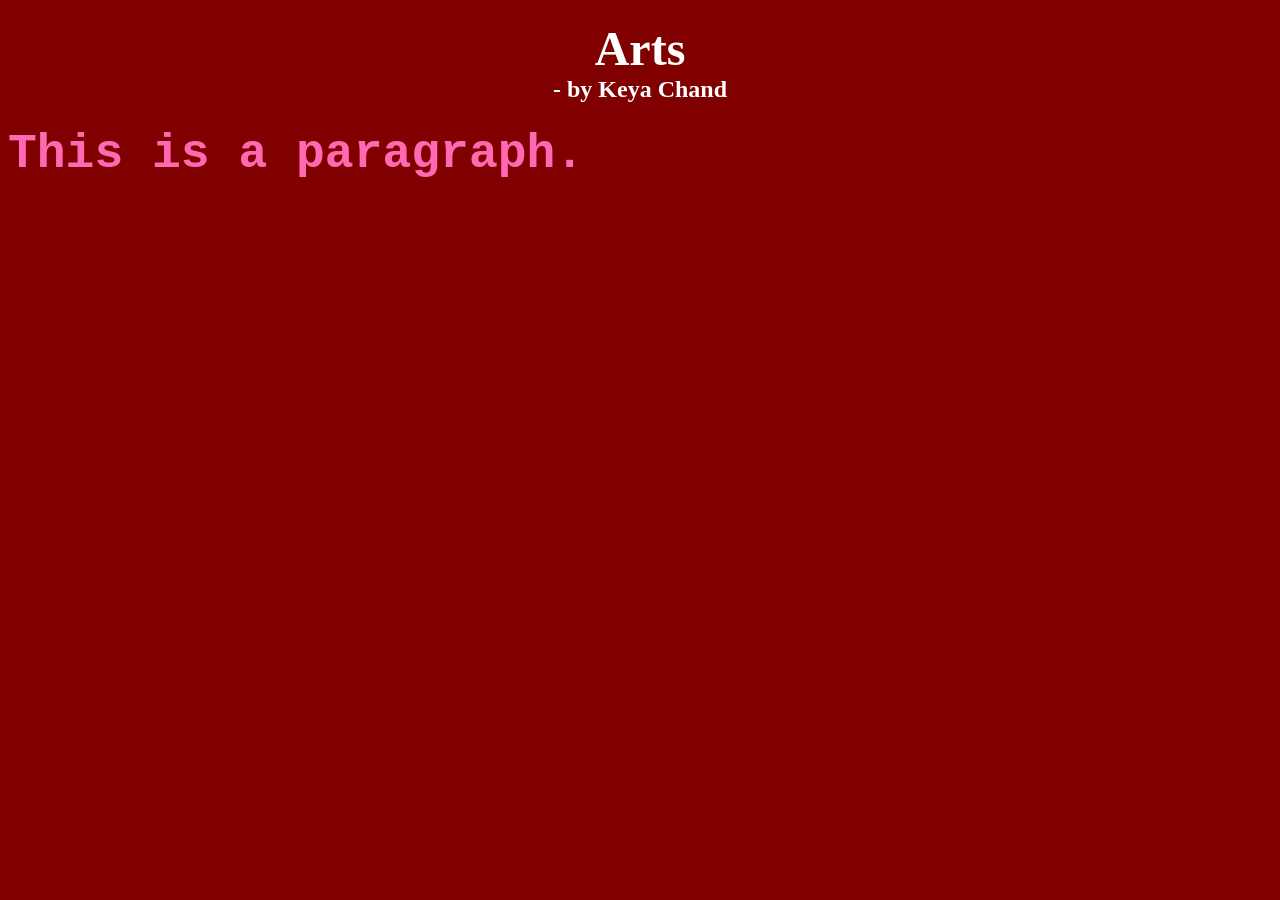
==== index.html @ 53170e45 "Add files via upload" ====
<!DOCTYPE html>
<html>
<head>
<title>Unit 04 project</title>
<link rel="stylesheet" href="kcstyle.css">
</head>
<body>

<h1>
  <font size = 10 face = 'Bitcount Grid Double Ink' color = white>
<b><center>Arts</b>
    <font size = 5 face = 'Papyrus' color = white>
  <center>- by Keya Chand 
</h1>


<p>
<font size = 10 face = 'courier new' color = 'hotpink'>
<b>This is a paragraph.</b>
</p>


</body>
</html>
---- kcstyle.css ----
body {
  background-color: maroon;
}
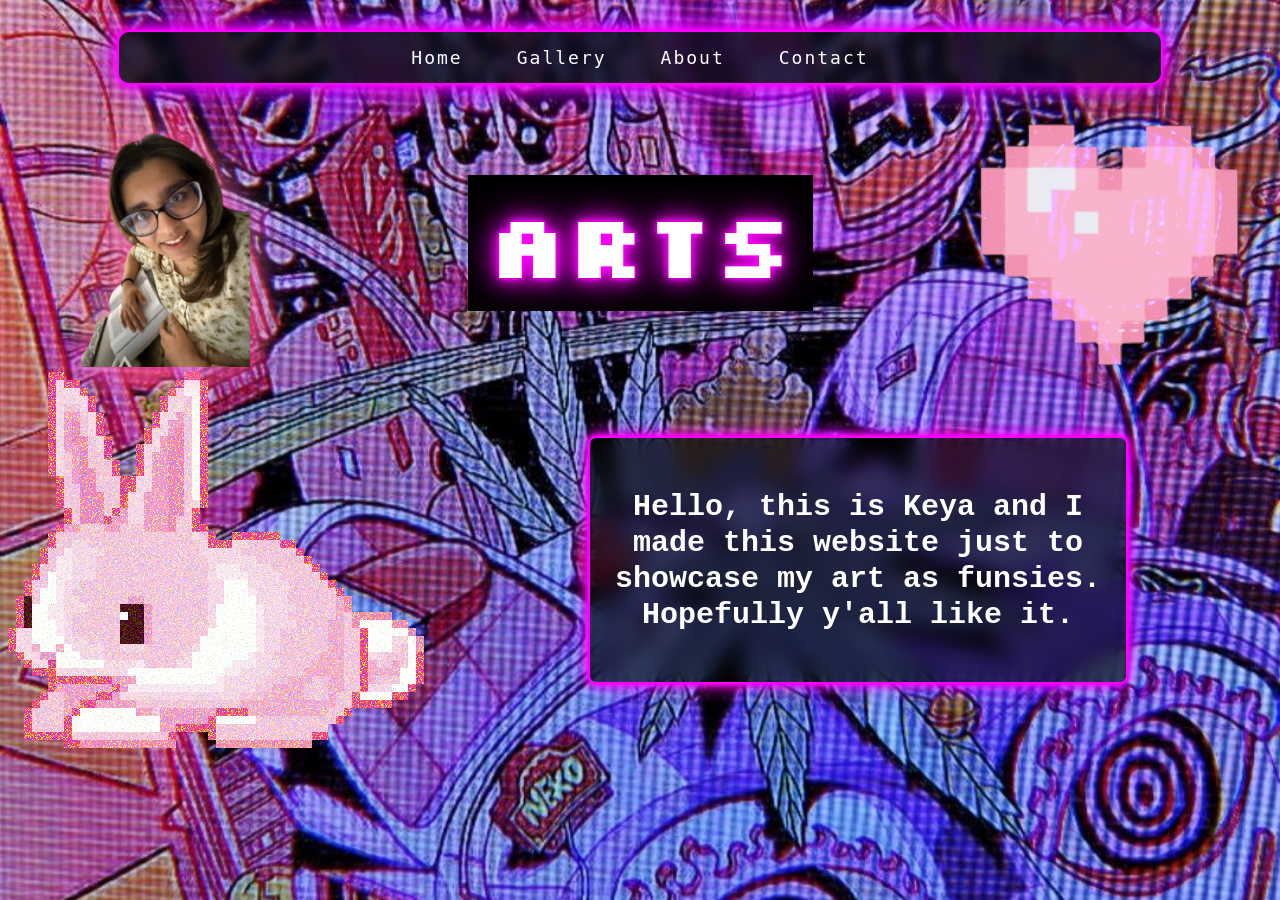
==== commit d29cc178: "Add files via upload" ====
--- a/index.html
+++ b/index.html
@@ -1,24 +1,42 @@
 <!DOCTYPE html>
 <html>
 <head>
-<title>Unit 04 project</title>
+<title>index</title>
 <link rel="stylesheet" href="kcstyle.css">
-</head>
+<link rel="preconnect" href="https://fonts.googleapis.com">
+<link rel="preconnect" href="https://fonts.gstatic.com" crossorigin>
+<link href="https://fonts.googleapis.com/css2?family=Bitcount+Prop+Double+Ink:wght@100..900&family=Rubik+Burned&family=Silkscreen:wght@400;700&display=swap" rel="stylesheet">
+<link rel="icon" href="cute.gif">
 <body>
 
-<h1>
-  <font size = 10 face = 'Bitcount Grid Double Ink' color = white>
-<b><center>Arts</b>
-    <font size = 5 face = 'Papyrus' color = white>
-  <center>- by Keya Chand 
-</h1>
+<header class="header-bar">
+<nav>
+<a href="index.html">Home</a>
+<a href="gallery.html">Gallery</a>
+<a href="about.html">About</a>
+<a href="contact.html">Contact</a>
+</nav>
+</header>
 
+<div class="title">
+    <h1 class="glitch">ARTS</h1>
+    <img src="heart.gif" class="heart">
+</div>
 
-<p>
-<font size = 10 face = 'courier new' color = 'hotpink'>
-<b>This is a paragraph.</b>
+<div class="intro">
+    <img src="bunny.gif" class="bunny">
+
+<div class="pic">
+    <img src="pic.jpg" class="corner-pic">
+
+  <div class="highlight">
+    <p>
+      <font face = 'courier new' color = 'white'>
+      <b>Hello, this is Keya and I made this website just to showcase my art as funsies. Hopefully y'all like it.</b>
 </p>
-
+</font>
+</div>
+</div>
 
 </body>
 </html>
--- a/kcstyle.css
+++ b/kcstyle.css
@@ -1,5 +1,282 @@
+/* for having the background image */
+
 
 body {
-  background-color: maroon;
-}
-
+  background-image: url("1234.jpg");
+  background-repeat: no-repeat;   /* stops repeating */
+  background-size: cover;         /* fills entire screen */
+  background-position: center;    /* centers the image */
+  cursor: url;"cursor.jpg", auto;
+}
+
+/* navigation bar*/
+
+.header-bar {
+  width: 80%;
+  margin: 30px auto;
+  padding: 15px;
+
+  background: rgba(10,10,25,0.8);
+  border-radius: 12px;
+
+  border: 2px solid #ff00ff;
+
+  box-shadow:
+    0 0 10px #ff00ff,
+    0 0 20px #ff00ff,
+    0 0 40px #aa00ff;
+
+  text-align: center;
+  backdrop-filter: blur(6px);
+}
+
+.header-bar a {
+  color: white;
+  text-decoration: none;
+  margin: 0 25px;
+  font-size: 18px;
+  font-family: monospace;
+  letter-spacing: 2px;
+}
+
+.header-bar a:hover {
+  color: #ff66ff;
+  text-shadow: 0 0 8px #ff00ff;
+}
+
+
+.header-bar a:hover{ /* make it glow after hovering*/
+  color:#ff66ff;
+  text-shadow:
+    0 0 5px #ff00ff,
+    0 0 10px #ff00ff,
+    0 0 20px #ff00ff;
+}
+
+/* font for header */
+.silkscreen-regular {
+  font-family: "Silkscreen", sans-serif;
+  font-weight: 400;
+  font-style: normal;
+}
+
+.silkscreen-bold {
+  font-family: "Silkscreen", sans-serif;
+  font-weight: 700;
+  font-style: normal;
+}
+
+
+h1{
+  font-family: "Silkscreen", system-ui;
+  font-size: 90px;
+  color: white;
+  background-color: black;
+  display: inline-block;
+  padding: 10px 20px;
+  text-align: center;
+}
+
+h1 {
+  color: white;
+  text-shadow:
+    0 0 5px #ff00ff,
+    0 0 10px #ff00ff,
+    0 0 20px #ff00ff,
+    0 0 40px #ff00ff;
+}
+
+/*font animation*/
+
+.glitch {
+  position: relative;
+  color: white;
+  font-size: 90px;
+  animation: glitch 1s infinite;
+}
+
+@keyframes glitch {
+  0% { transform: translate(0px); }
+  20% { transform: translate(-2px,2px); }
+  40% { transform: translate(2px,-2px); }
+  60% { transform: translate(-2px,1px); }
+  80% { transform: translate(1px,-1px); }
+  100% { transform: translate(0px); }
+}
+
+/* heart position */
+.heart{
+  position: absolute;
+  right: 20px;
+  top: 100px;
+  width: 300px;
+}
+
+.heart{ /* get rid of the black background */
+    mix-blend-mode: lighten;
+}
+
+/* text + bunny*/ 
+body{
+  text-align: center;
+}
+
+.intro{
+    display: flex;
+    align-items: center;
+    gap: 20px;
+}
+
+.bunny{
+    width: 500px;
+}
+
+/* pookie pic*/
+.corner-pic{
+  position: fixed;
+  top: 100px;
+  left: 50px;
+  width: 200px;
+  z-index: 10;
+  animation: spin360 1s linear infinite;
+  filter: drop-shadow(0 0 20px hotpink);
+}
+
+@keyframes spin360{
+  from{
+    transform: rotate(0deg);
+  }
+  to{
+    transform: rotate(360deg);
+  }
+}
+
+/* paragraph*/
+.highlight{
+    color: white;
+    font-size: 30px;
+    background: rgba(0,0,0,0.5);
+    backdrop-filter: blur(10px);
+    border: 1px solid #ff00ff;
+    padding: 20px;
+}
+
+.highlight {
+  border-radius: 8px;
+}
+
+.highlight {
+  background: rgba(0, 0, 0, 0.6);   /* dark glass background */
+  border: 2px solid #ff00ff;        /* neon border */
+  padding: 20px;
+  width: 60%;
+  margin: auto;
+  text-align: center;
+
+  box-shadow:
+    0 0 5px #ff00ff,
+    0 0 10px #ff00ff,
+    0 0 20px #ff00ff;
+}
+
+/* gallery pictures*/
+.gallery-title{
+color:white;
+text-align:center;
+margin-top:40px;
+font-size:40px;
+text-shadow:0 0 10px #ff00ff;
+}
+
+.gallery{
+display:grid;
+grid-template-columns:repeat(3, 1fr);
+gap:30px;
+width:80%;
+margin:auto;
+margin-top:40px;
+}
+
+.gallery img{
+width:100%;
+border-radius:10px;
+border:2px solid #ff00ff;
+box-shadow:0 0 10px #ff00ff;
+transition:transform 0.3s;
+}
+
+.gallery img:hover{
+transform:scale(1.1);
+box-shadow:0 0 20px #ff00ff;
+}
+
+/* about text box*/
+.about-box{
+  width: 65%;
+  margin: 40px auto;
+  padding: 30px;
+
+  background: rgba(10,10,25,0.85);
+  border: 2px solid #ff00ff;
+  border-radius: 12px;
+
+  box-shadow:
+    0 0 10px #ff00ff,
+    0 0 20px #ff00ff;
+
+  color: white;
+  font-size: 22px;
+  line-height: 1.7;
+  text-align: left;
+}
+
+.about-box p,
+.about-box li{
+  color: white;
+  text-shadow: 0 0 6px rgba(255, 0, 255, 0.35);
+}
+
+.about-box ul{
+  padding-left: 30px;
+}
+
+/* contact text box*/
+.contact-box{
+  width: 60%;
+  margin: 50px auto;
+  padding: 30px;
+
+  background: rgba(10,10,25,0.85);
+  border: 2px solid #ff00ff;
+  border-radius: 12px;
+
+  box-shadow:
+    0 0 10px #ff00ff,
+    0 0 20px #ff00ff;
+
+  color: white;
+  font-size: 22px;
+  line-height: 1.7;
+  text-align: left;
+}
+
+.contact-box p{
+  color: white;
+  text-shadow: 0 0 6px rgba(255,0,255,0.35);
+}
+
+/* gif for contact*/
+.contact-gif{
+position: absolute;
+right: 80px;
+top: 50px;
+width: 300px;
+z-index: 5;
+animation: float 3s ease-in-out infinite;
+}
+
+@keyframes float{
+0%{ transform: translateY(0px); }
+50%{ transform: translateY(-10px); }
+100%{ transform: translateY(0px); }
+}
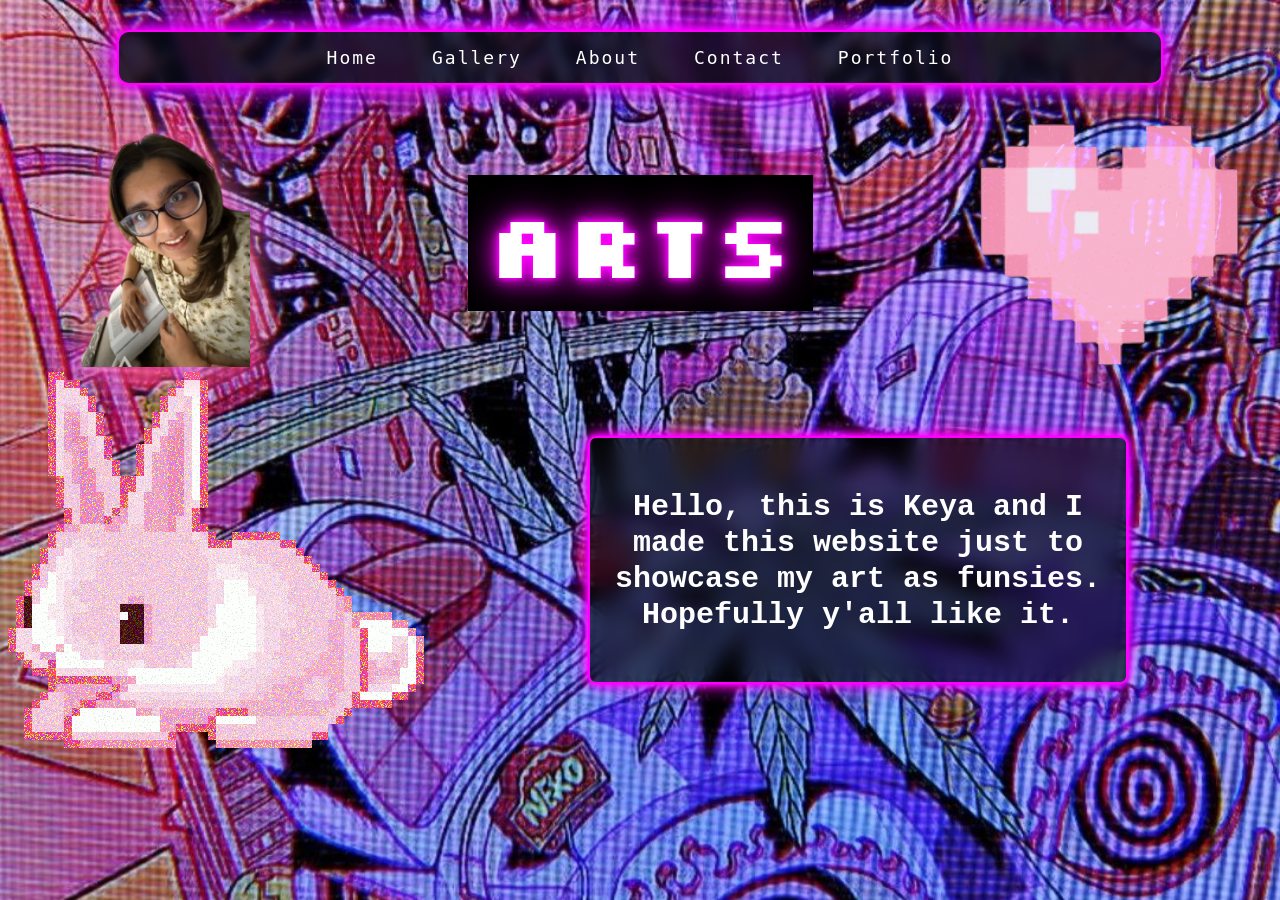
==== commit 1b762637: "Update index.html" ====
--- a/index.html
+++ b/index.html
@@ -15,6 +15,7 @@
 <a href="gallery.html">Gallery</a>
 <a href="about.html">About</a>
 <a href="contact.html">Contact</a>
+<a href="project.html">Portfolio</a>
 </nav>
 </header>
 
